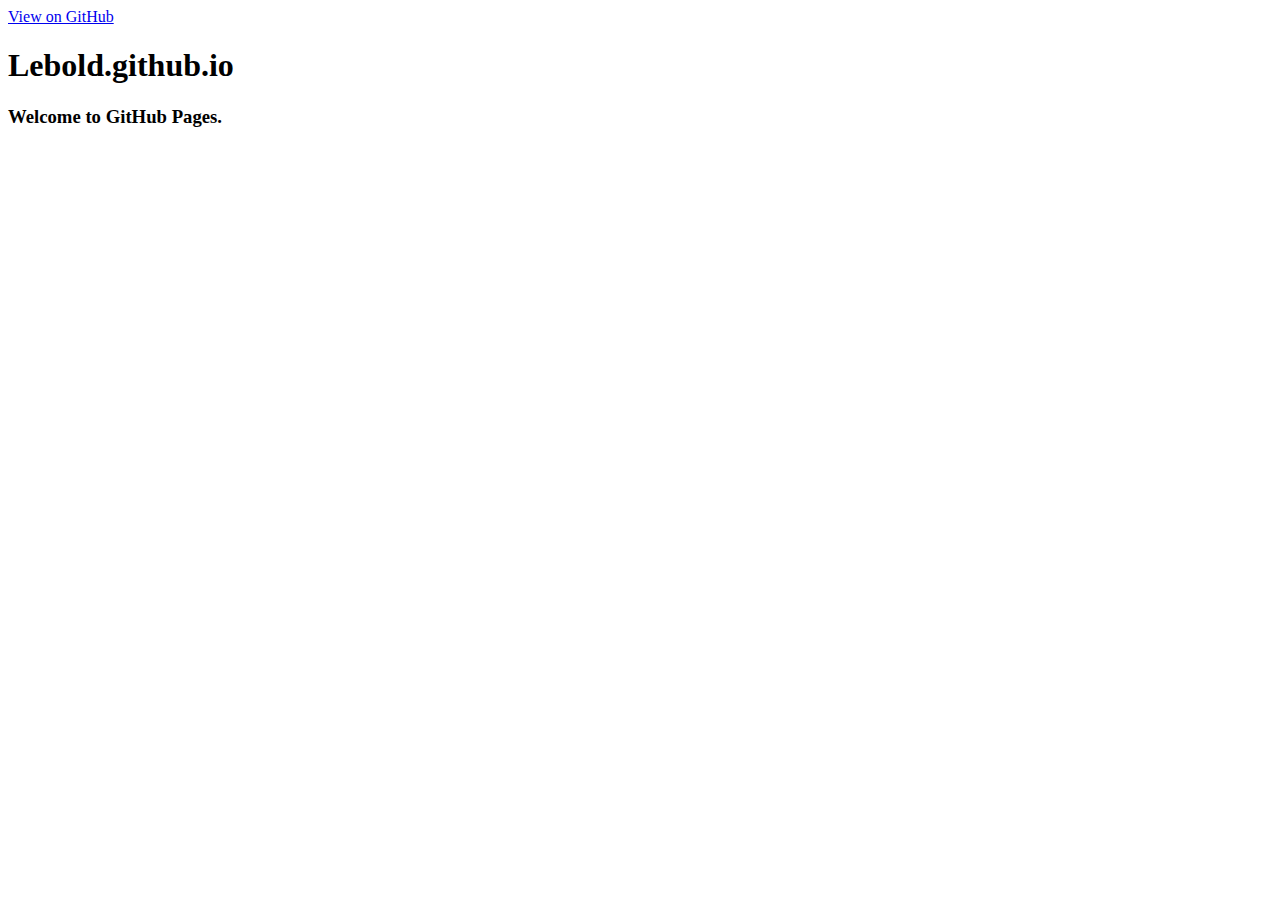
==== index.html @ f1fc8c7d ".index update" ====
<!DOCTYPE html>
<html>

  <head>
    <meta charset='utf-8' />
    <meta http-equiv="X-UA-Compatible" content="chrome=1" />
    <meta name="description" content="Lebold.github.io : " />

    <link rel="stylesheet" type="text/css" media="screen" href="stylesheets/stylesheet.css">

    <title>lebold.github.io</title>
  </head>

  <body>

    <!-- HEADER -->
    <div id="header_wrap" class="outer">
        <header class="inner">
          <a id="forkme_banner" href="https://github.com/lebold">View on GitHub</a>

          <h1 id="project_title">Lebold.github.io</h1>
          <h2 id="project_tagline"></h2>

        </header>
    </div>

    <!-- MAIN CONTENT -->
    <div id="main_content_wrap" class="outer">
      <section id="main_content" class="inner">
        <h3>
			<a name="welcome-to-github-pages" class="anchor" href="#welcome-to-github-pages"><span class="octicon octicon-link"></span></a>
			Welcome to GitHub Pages.
		</h3>
      </section>
    </div> 
  </body>
</html>
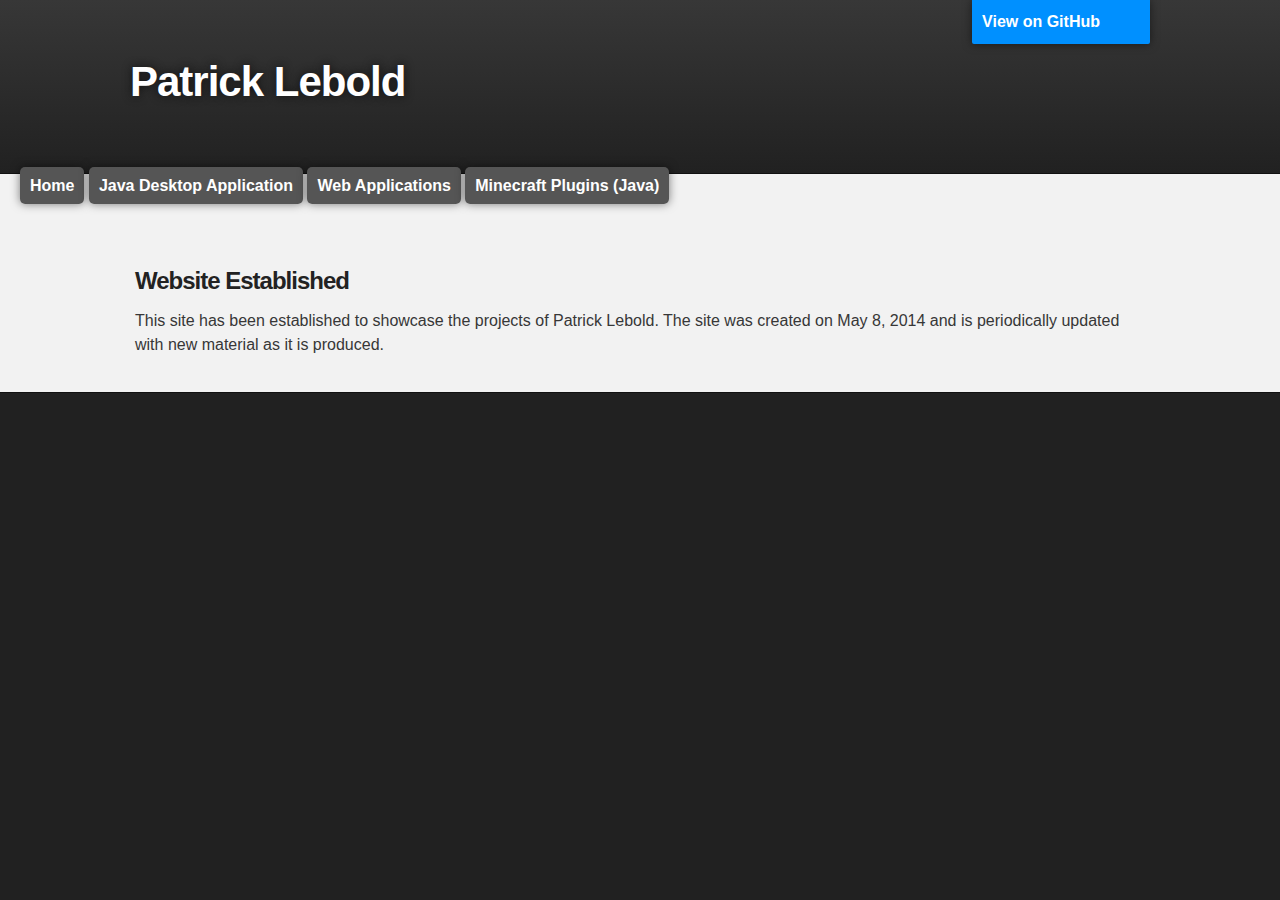
==== commit 8d8edef2: "CSS Update" ====
--- a/index.html
+++ b/index.html
@@ -8,7 +8,7 @@
 
     <link rel="stylesheet" type="text/css" media="screen" href="stylesheets/stylesheet.css">
 
-    <title>lebold.github.io</title>
+    <title>Patrick Lebold</title>
   </head>
 
   <body>
@@ -18,7 +18,7 @@
         <header class="inner">
           <a id="forkme_banner" href="https://github.com/lebold">View on GitHub</a>
 
-          <h1 id="project_title">Lebold.github.io</h1>
+          <h1 id="project_title">Patrick Lebold</h1>
           <h2 id="project_tagline"></h2>
 
         </header>
@@ -26,11 +26,17 @@
 
     <!-- MAIN CONTENT -->
     <div id="main_content_wrap" class="outer">
+		<ul>
+			<a id="nav_button" href="http://google.com">Home</a>
+			<a id="nav_button" href="http://google.com">Java Desktop Application</a>
+			<a id="nav_button" href="http://google.com">Web Applications</a>
+			<a id="nav_button" href="http://google.com">Minecraft Plugins (Java)</a>
+		</ul>
+		
       <section id="main_content" class="inner">
-        <h3>
-			<a name="welcome-to-github-pages" class="anchor" href="#welcome-to-github-pages"><span class="octicon octicon-link"></span></a>
-			Welcome to GitHub Pages.
-		</h3>
+        <h3>Website Established</h3>
+		<p>	This site has been established to showcase the projects of Patrick Lebold. The site was created on May 8, 2014 and is periodically updated with new
+		material as it is produced.</p>
       </section>
     </div> 
   </body>
--- a/stylesheets/stylesheet.css
+++ b/stylesheets/stylesheet.css
@@ -0,0 +1,434 @@
+/*******************************************************************************
+Slate Theme for GitHub Pages
+by Jason Costello, @jsncostello
+*******************************************************************************/
+
+@import url(pygment_trac.css);
+
+/*******************************************************************************
+MeyerWeb Reset
+*******************************************************************************/
+
+html, body, div, span, applet, object, iframe,
+h1, h2, h3, h4, h5, h6, p, blockquote, pre,
+a, abbr, acronym, address, big, cite, code,
+del, dfn, em, img, ins, kbd, q, s, samp,
+small, strike, strong, sub, sup, tt, var,
+b, u, i, center,
+dl, dt, dd, ol, ul, li,
+fieldset, form, label, legend,
+table, caption, tbody, tfoot, thead, tr, th, td,
+article, aside, canvas, details, embed,
+figure, figcaption, footer, header, hgroup,
+menu, nav, output, ruby, section, summary,
+time, mark, audio, video {
+  margin: 0;
+  padding: 0;
+  font: inherit;
+  vertical-align: baseline;
+}
+
+/* HTML5 display-role reset for older browsers */
+article, aside, details, figcaption, figure,
+footer, header, hgroup, menu, nav, section {
+  display: block;
+}
+
+ol, ul {
+  list-style: none;
+}
+
+
+/*******************************************************************************
+Theme Styles
+*******************************************************************************/
+
+body {
+  box-sizing: border-box;
+  color:#373737;
+  background: #212121;
+  font-size: 16px;
+  font-family: 'Myriad Pro', Calibri, Helvetica, Arial, sans-serif;
+  line-height: 1.5;
+  -webkit-font-smoothing: antialiased;
+}
+
+h1, h2, h3, h4, h5, h6 {
+  margin: 10px 0;
+  font-weight: 700;
+  color:#222222;
+  font-family: 'Lucida Grande', 'Calibri', Helvetica, Arial, sans-serif;
+  letter-spacing: -1px;
+}
+
+h1 {
+  font-size: 36px;
+  font-weight: 700;
+}
+
+h2 {
+  padding-bottom: 10px;
+  font-size: 32px;
+  background: url('../images/bg_hr.png') repeat-x bottom;
+}
+
+h3 {
+  font-size: 24px;
+}
+
+h4 {
+  font-size: 21px;
+}
+
+h5 {
+  font-size: 18px;
+}
+
+h6 {
+  font-size: 16px;
+}
+
+p {
+  margin: 10px 0 15px 0;
+}
+
+footer p {
+  color: #f2f2f2;
+}
+
+a {
+  text-decoration: none;
+  color: #007edf;
+  text-shadow: none;
+
+  transition: color 0.5s ease;
+  transition: text-shadow 0.5s ease;
+  -webkit-transition: color 0.5s ease;
+  -webkit-transition: text-shadow 0.5s ease;
+  -moz-transition: color 0.5s ease;
+  -moz-transition: text-shadow 0.5s ease;
+  -o-transition: color 0.5s ease;
+  -o-transition: text-shadow 0.5s ease;
+  -ms-transition: color 0.5s ease;
+  -ms-transition: text-shadow 0.5s ease;
+}
+
+a:hover, a:focus {text-decoration: underline;}
+
+footer a {
+  color: #F2F2F2;
+  text-decoration: underline;
+}
+
+em {
+  font-style: italic;
+}
+
+strong {
+  font-weight: bold;
+}
+
+img {
+  position: relative;
+  margin: 0 auto;
+  max-width: 739px;
+  padding: 5px;
+  margin: 10px 0 10px 0;
+  border: 1px solid #ebebeb;
+
+  box-shadow: 0 0 5px #ebebeb;
+  -webkit-box-shadow: 0 0 5px #ebebeb;
+  -moz-box-shadow: 0 0 5px #ebebeb;
+  -o-box-shadow: 0 0 5px #ebebeb;
+  -ms-box-shadow: 0 0 5px #ebebeb;
+}
+
+p img {
+  display: inline;
+  margin: 0;
+  padding: 0;
+  vertical-align: middle;
+  text-align: center;
+  border: none;
+}
+
+pre, code {
+  width: 100%;
+  color: #222;
+  background-color: #fff;
+
+  font-family: Monaco, "Bitstream Vera Sans Mono", "Lucida Console", Terminal, monospace;
+  font-size: 14px;
+
+  border-radius: 2px;
+  -moz-border-radius: 2px;
+  -webkit-border-radius: 2px;
+}
+
+pre {
+  width: 100%;
+  padding: 10px;
+  box-shadow: 0 0 10px rgba(0,0,0,.1);
+  overflow: auto;
+}
+
+code {
+  padding: 3px;
+  margin: 0 3px;
+  box-shadow: 0 0 10px rgba(0,0,0,.1);
+}
+
+pre code {
+  display: block;
+  box-shadow: none;
+}
+
+blockquote {
+  color: #666;
+  margin-bottom: 20px;
+  padding: 0 0 0 20px;
+  border-left: 3px solid #bbb;
+}
+
+
+ul, ol, dl {
+  margin-bottom: 15px
+}
+
+ul {
+  list-style: inside;
+  padding-left: 20px;
+}
+
+ol {
+  list-style: decimal inside;
+  padding-left: 20px;
+}
+
+dl dt {
+  font-weight: bold;
+}
+
+dl dd {
+  padding-left: 20px;
+  font-style: italic;
+}
+
+dl p {
+  padding-left: 20px;
+  font-style: italic;
+}
+
+hr {
+  height: 1px;
+  margin-bottom: 5px;
+  border: none;
+  background: url('../images/bg_hr.png') repeat-x center;
+}
+
+table {
+  margin-bottom: 20px;
+  text-align: center;
+ }
+
+th {
+  font-family: 'Lucida Grande', 'Helvetica Neue', Helvetica, Arial, sans-serif;
+  padding: 10px;
+  background: #373737;
+  color: #fff;
+ }
+
+td {
+  padding: 10px;
+  border: 1px solid #373737;
+ }
+
+form {
+  background: #f2f2f2;
+  padding: 20px;
+}
+
+/*******************************************************************************
+Full-Width Styles
+*******************************************************************************/
+
+.outer {
+  width: 100%;
+}
+
+.inner {
+  position: relative;
+  max-width: 1010px;
+  padding: 20px 10px;
+  margin: 0 auto;
+}
+
+#forkme_banner {
+  display: block;
+  position: absolute;
+  top:0;
+  right: 10px;
+  z-index: 10;
+  padding: 10px 50px 10px 10px;
+  color: #fff;
+  background: url('../images/blacktocat.png') #0090ff no-repeat 95% 50%;
+  font-weight: 700;
+  box-shadow: 0 0 10px rgba(0,0,0,.5);
+  border-bottom-left-radius: 2px;
+  border-bottom-right-radius: 2px;
+}
+
+#nav_button {
+  display: inline;
+  top:0;
+  right: 10px;
+  z-index: 10;
+  padding: 10px 10px 10px 10px;
+  color: #fff;
+  background-color: #555555;
+  font-weight: 700;
+  box-shadow: 0 0 10px rgba(0,0,0,.5);
+  border-bottom-left-radius: 5px;
+  border-bottom-right-radius: 5px;
+  border-top-left-radius: 5px;
+  border-top-right-radius: 5px;
+}
+
+#header_wrap {
+  background: #212121;
+  background: -moz-linear-gradient(top, #373737, #212121);
+  background: -webkit-linear-gradient(top, #373737, #212121);
+  background: -ms-linear-gradient(top, #373737, #212121);
+  background: -o-linear-gradient(top, #373737, #212121);
+  background: linear-gradient(top, #373737, #212121);
+  
+}
+
+#header_wrap .inner {
+  padding: 50px 20px 30px 10px;
+}
+
+#project_title {
+  margin: 0;
+  color: #fff;
+  font-size: 42px;
+  font-weight: 700;
+  text-shadow: #111 0px 0px 10px;
+}
+
+#project_tagline {
+  color: #fff;
+  font-size: 24px;
+  font-weight: 300;
+  background: none;
+  text-shadow: #111 0px 0px 10px;
+}
+
+#downloads {
+  position: absolute;
+  width: 210px;
+  z-index: 10;
+  bottom: -40px;
+  right: 0;
+  height: 70px;
+  background: url('../images/icon_download.png') no-repeat 0% 90%;
+}
+
+.zip_download_link {
+  display: block;
+  float: right;
+  width: 90px;
+  height:70px;
+  text-indent: -5000px;
+  overflow: hidden;
+  background: url(../images/sprite_download.png) no-repeat bottom left;
+}
+
+.tar_download_link {
+  display: block;
+  float: right;
+  width: 90px;
+  height:70px;
+  text-indent: -5000px;
+  overflow: hidden;
+  background: url(../images/sprite_download.png) no-repeat bottom right;
+  margin-left: 10px;
+}
+
+.zip_download_link:hover {
+  background: url(../images/sprite_download.png) no-repeat top left;
+}
+
+.tar_download_link:hover {
+  background: url(../images/sprite_download.png) no-repeat top right;
+}
+
+#main_content_wrap {
+  background: #f2f2f2;
+  border-top: 1px solid #111;
+  border-bottom: 1px solid #111;
+}
+
+#main_content {
+  padding-top: 40px;
+}
+
+#footer_wrap {
+  background: #212121;
+}
+
+
+
+/*******************************************************************************
+Small Device Styles
+*******************************************************************************/
+
+@media screen and (max-width: 480px) {
+  body {
+    font-size:14px;
+  }
+
+  #downloads {
+    display: none;
+  }
+
+  .inner {
+    min-width: 320px;
+    max-width: 480px;
+  }
+
+  #project_title {
+  font-size: 32px;
+  }
+
+  h1 {
+    font-size: 28px;
+  }
+
+  h2 {
+    font-size: 24px;
+  }
+
+  h3 {
+    font-size: 21px;
+  }
+
+  h4 {
+    font-size: 18px;
+  }
+
+  h5 {
+    font-size: 14px;
+  }
+
+  h6 {
+    font-size: 12px;
+  }
+
+  code, pre {
+    min-width: 320px;
+    max-width: 480px;
+    font-size: 11px;
+  }
+
+}
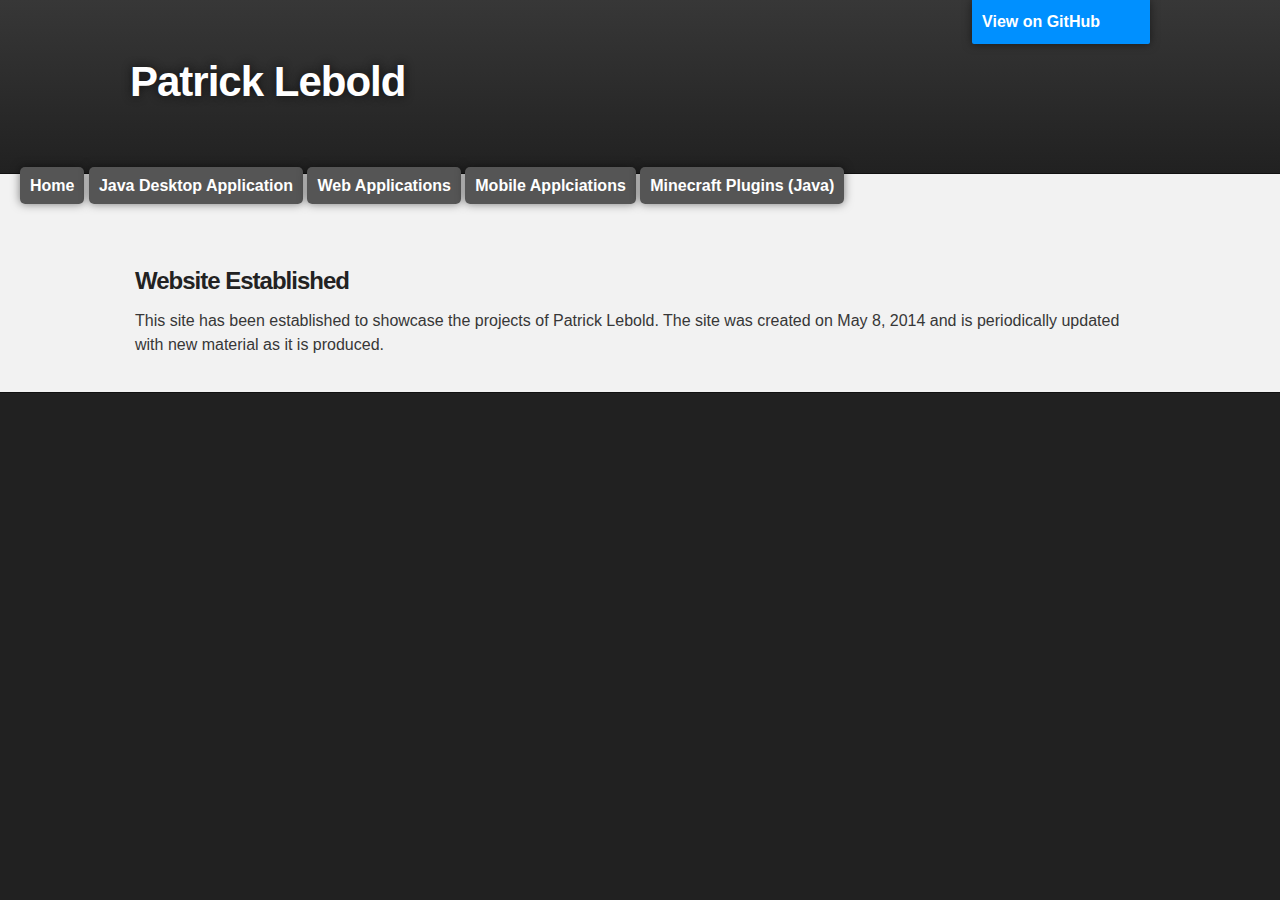
==== commit 700f7014: "Added Mobile Applications Nav_Button" ====
--- a/index.html
+++ b/index.html
@@ -1,4 +1,5 @@
 <!DOCTYPE html>
+
 <html>
 
   <head>
@@ -30,6 +31,7 @@
 			<a id="nav_button" href="http://google.com">Home</a>
 			<a id="nav_button" href="http://google.com">Java Desktop Application</a>
 			<a id="nav_button" href="http://google.com">Web Applications</a>
+			<a id="nav_button" href="http://google.com">Mobile Applciations</a>
 			<a id="nav_button" href="http://google.com">Minecraft Plugins (Java)</a>
 		</ul>
 		
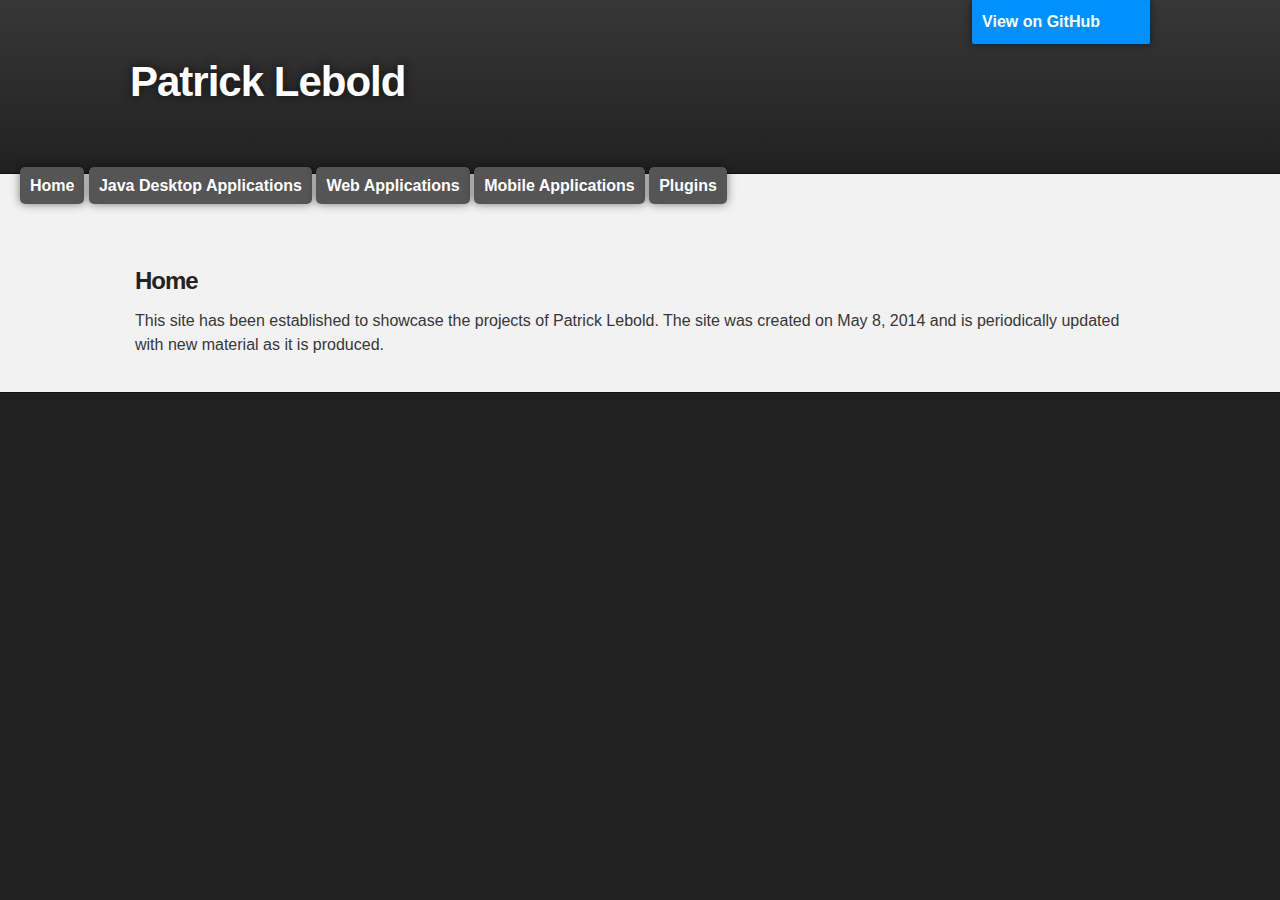
==== commit 08449b45: "Change homepage html" ====
--- a/index.html
+++ b/index.html
@@ -29,14 +29,14 @@
     <div id="main_content_wrap" class="outer">
 		<ul>
 			<a id="nav_button" href="http://google.com">Home</a>
-			<a id="nav_button" href="http://google.com">Java Desktop Application</a>
+			<a id="nav_button" href="http://google.com">Java Desktop Applications</a>
 			<a id="nav_button" href="http://google.com">Web Applications</a>
-			<a id="nav_button" href="http://google.com">Mobile Applciations</a>
-			<a id="nav_button" href="http://google.com">Minecraft Plugins (Java)</a>
+			<a id="nav_button" href="http://google.com">Mobile Applications</a>
+			<a id="nav_button" href="http://google.com">Plugins</a>
 		</ul>
 		
       <section id="main_content" class="inner">
-        <h3>Website Established</h3>
+        <h3>Home</h3>
 		<p>	This site has been established to showcase the projects of Patrick Lebold. The site was created on May 8, 2014 and is periodically updated with new
 		material as it is produced.</p>
       </section>
